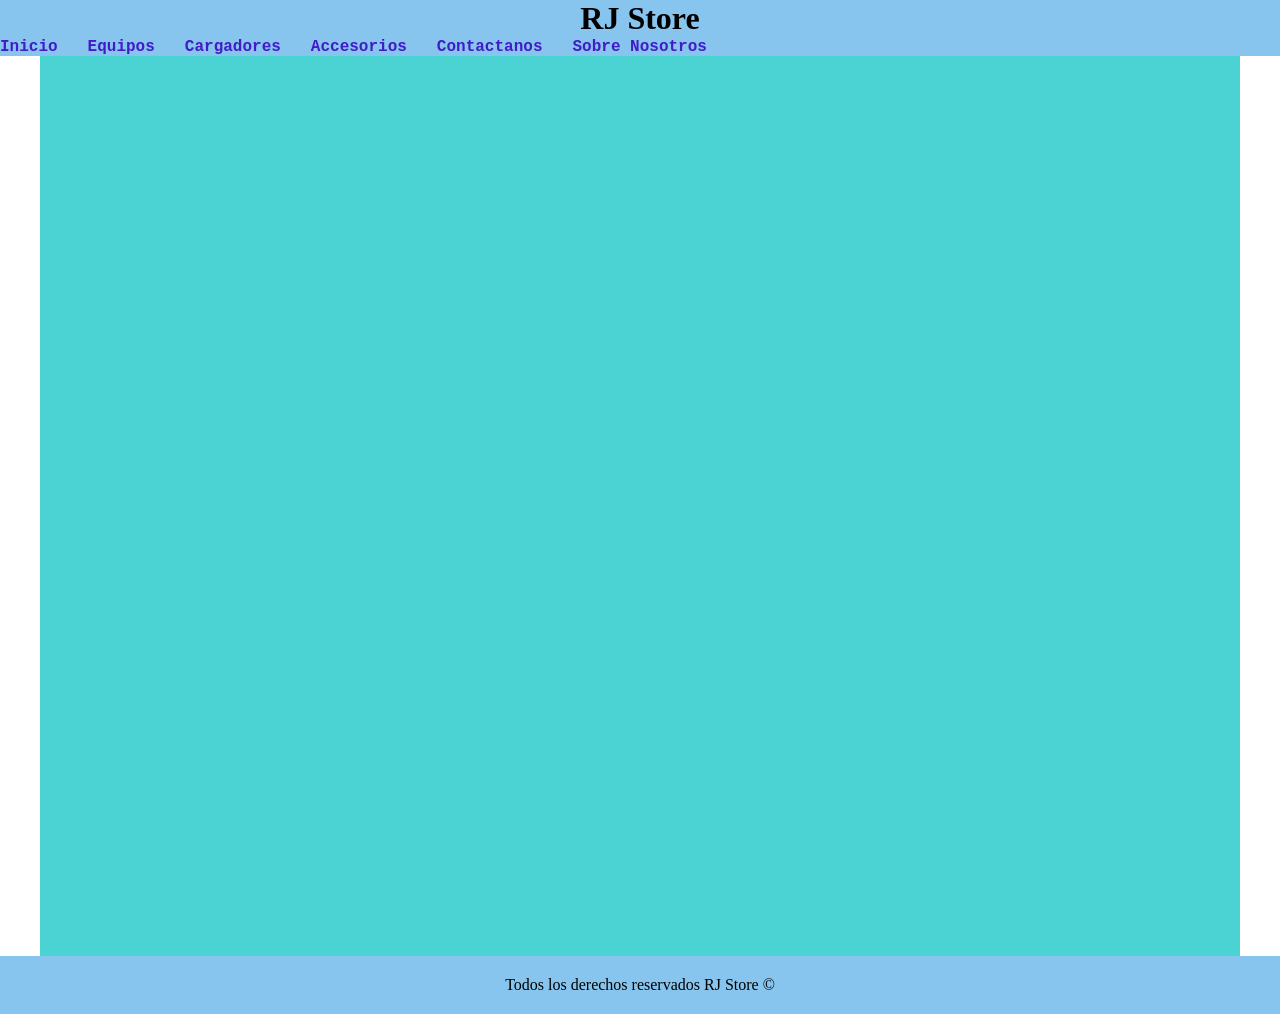
==== index.html @ 7b3b3c8b "se creo base en cada pagina, se agrego fondo de pagina y paleta de colores" ====
<!DOCTYPE html>
<html lang="en">
<head>
    <meta charset="UTF-8">
    <meta name="viewport" content="width=device-width, initial-scale=1.0">
    <link rel="stylesheet" href="style.css">
    <title>RJ Store</title>
</head>
<body>
    <header>
        <H1>RJ Store</H1>
        <div>
            <ul class="menu-navegacion">
                <li><a href="#">Inicio</a></li>
                <li><a href="pages/equipos.html">Equipos</a></li>
                <li><a href="pages/cargadores.html">Cargadores</a></li>
                <li><a href="pages/accesorios.html">Accesorios</a></li>
                <li><a href="pages/unete-al-equipo.html">Contactanos</a></li>
                <li><a href="pages/sobre-nosotros.html">Sobre Nosotros</a></li>
            </ul>
        </div>
    </header>
    <main>
      
    </main>

    <footer>
        <p class="pie-de-pagina">Todos los derechos reservados RJ Store ©</p>
    </footer>
    
</body>
</html>
---- style.css ----
* {
    margin: 0;
    padding: 0;
    box-sizing: border-box;
}
h1{
    text-align: center;
}
.menu-navegacion{
    display: flex;
    list-style: none;
    padding: 0;
    margin: 0;
    gap: 30px;
    font-weight: bold;
    align-items: center;
}
.menu-navegacion li a:hover{
    color: blueviolet;  /*Color cuando sobrepones el mouse */
}
.menu-navegacion li a{  /*-- Color General */
    text-decoration: none;;
    font-family: 'Courier New', 'Times New Roman', Times, serif;
    color: rgb(65, 28, 199); 
}
header,footer{
    background-color: rgb(135, 197, 238);
}
main{
    background-color: rgb(75, 211, 211);
    width: 100%;
    max-width: 1200px;
    height: 100vh; /*vh (Viewport Height)*/
    margin: auto;
    background-image: url(img/bienvenidos.png);
    background-size: cover;
    background-position: center;
}
.pie-de-pagina{
    text-align: center;
    height: 100%;
    padding-top: 20px;
    padding-bottom: 20px;
}
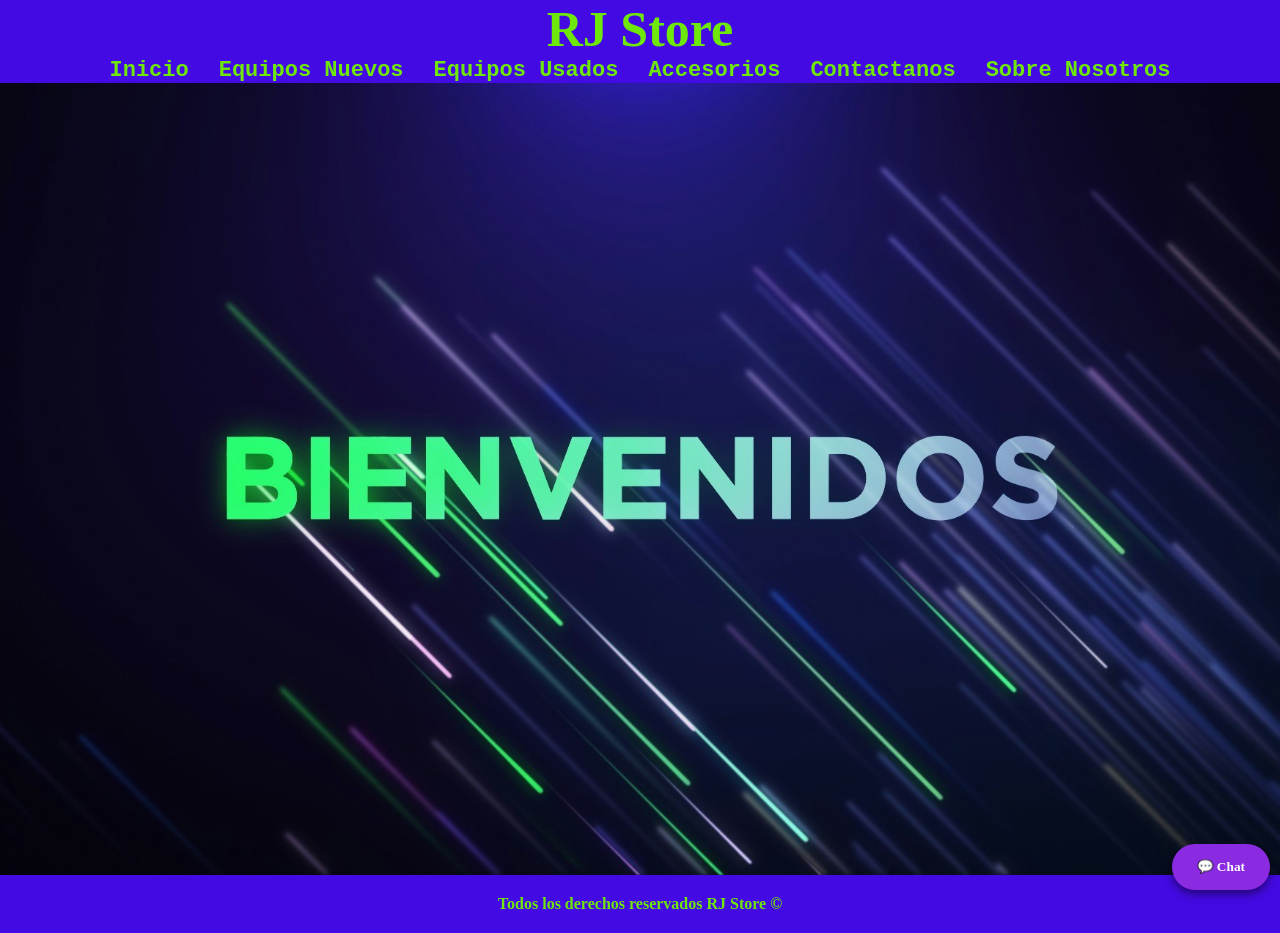
==== commit 3ae34eb3: "Agregado botón flotante de chat,se agrego nueva paleta de colores (verde y morado),fondo ajustado" ====
--- a/index.html
+++ b/index.html
@@ -12,8 +12,8 @@
         <div>
             <ul class="menu-navegacion">
                 <li><a href="#">Inicio</a></li>
-                <li><a href="pages/equipos.html">Equipos</a></li>
-                <li><a href="pages/cargadores.html">Cargadores</a></li>
+                <li><a href="pages/equipos-nuevos.html">Equipos Nuevos</a></li>
+                <li><a href="pages/equipos-usados.html">Equipos Usados</a></li>
                 <li><a href="pages/accesorios.html">Accesorios</a></li>
                 <li><a href="pages/unete-al-equipo.html">Contactanos</a></li>
                 <li><a href="pages/sobre-nosotros.html">Sobre Nosotros</a></li>
@@ -27,6 +27,8 @@
     <footer>
         <p class="pie-de-pagina">Todos los derechos reservados RJ Store ©</p>
     </footer>
-    
+    <button class="boton-chat">
+        💬 Chat
+    </button>
 </body>
 </html>
--- a/style.css
+++ b/style.css
@@ -5,10 +5,13 @@
 }
 h1{
     text-align: center;
+    font-size: 50px;
+    color: rgb(110, 231, 11);
 }
 .menu-navegacion{
     display: flex;
     list-style: none;
+    justify-content: center; /* <-- centrado horizontal en Flexbox */
     padding: 0;
     margin: 0;
     gap: 30px;
@@ -19,20 +22,23 @@
     color: blueviolet;  /*Color cuando sobrepones el mouse */
 }
 .menu-navegacion li a{  /*-- Color General */
-    text-decoration: none;;
+    text-decoration: none;
+    text-align: center;
     font-family: 'Courier New', 'Times New Roman', Times, serif;
-    color: rgb(65, 28, 199); 
+    font-size: 22px;
+    color: rgb(110, 231, 11);
 }
 header,footer{
-    background-color: rgb(135, 197, 238);
+    background-color: rgb(68, 10, 228);
+    max-width: 1200px
+    margin: 0 auto;
 }
 main{
     background-color: rgb(75, 211, 211);
+    max-width: 1200px
     width: 100%;
-    max-width: 1200px;
-    height: 100vh; /*vh (Viewport Height)*/
-    margin: auto;
-    background-image: url(img/bienvenidos.png);
+    height: 88vh; /*vh (Viewport Height)*/
+    background-image: url(img/bienvenido3.jpg);
     background-size: cover;
     background-position: center;
 }
@@ -41,4 +47,32 @@
     height: 100%;
     padding-top: 20px;
     padding-bottom: 20px;
+    color: rgb(110, 231, 11);
+    font-weight: bold;
+}
+.boton-chat {
+    position: fixed;      /* fija el botón en la pantalla */
+    bottom: 10px;         /* Lo separa 30px del piso de la pantalla */
+    right: 10px;          /* Lo separa 30px de la pared derecha */
+    
+    /* Diseño visual */
+    background-color: blueviolet; /* Reutilizamos el color  */
+    color: white;
+    padding: 15px 25px;
+    border: none;         /* Le quitamos el borde  */
+    border-radius: 50px;  /* Lo hace redondito  */
+    font-weight: bold;
+    font-family: 'Times New Roman', Times, serif; /* Mantenemos la fuente  */
+    
+    /* El toque profesional */
+    box-shadow: 0px 4px 10px rgba(0, 0, 0, 0.5); /* Sombra para dar efecto de que está flotando */
+    cursor: pointer;      /* Convierte el mouse en la 'manito' al pasar por encima */
+    z-index: 1000;        /* Se asegura de que ningún otro elemento lo tape */
+}
+
+/* Efecto hover para sumar puntos extra */
+.boton-chat:hover {
+    background-color: rgb(65, 28, 199); 
+    transform: scale(1.05); /* crece al pasar el mouse */
+    transition: 0.3s;       /* Hace que el crecimiento sea suave */
 }
